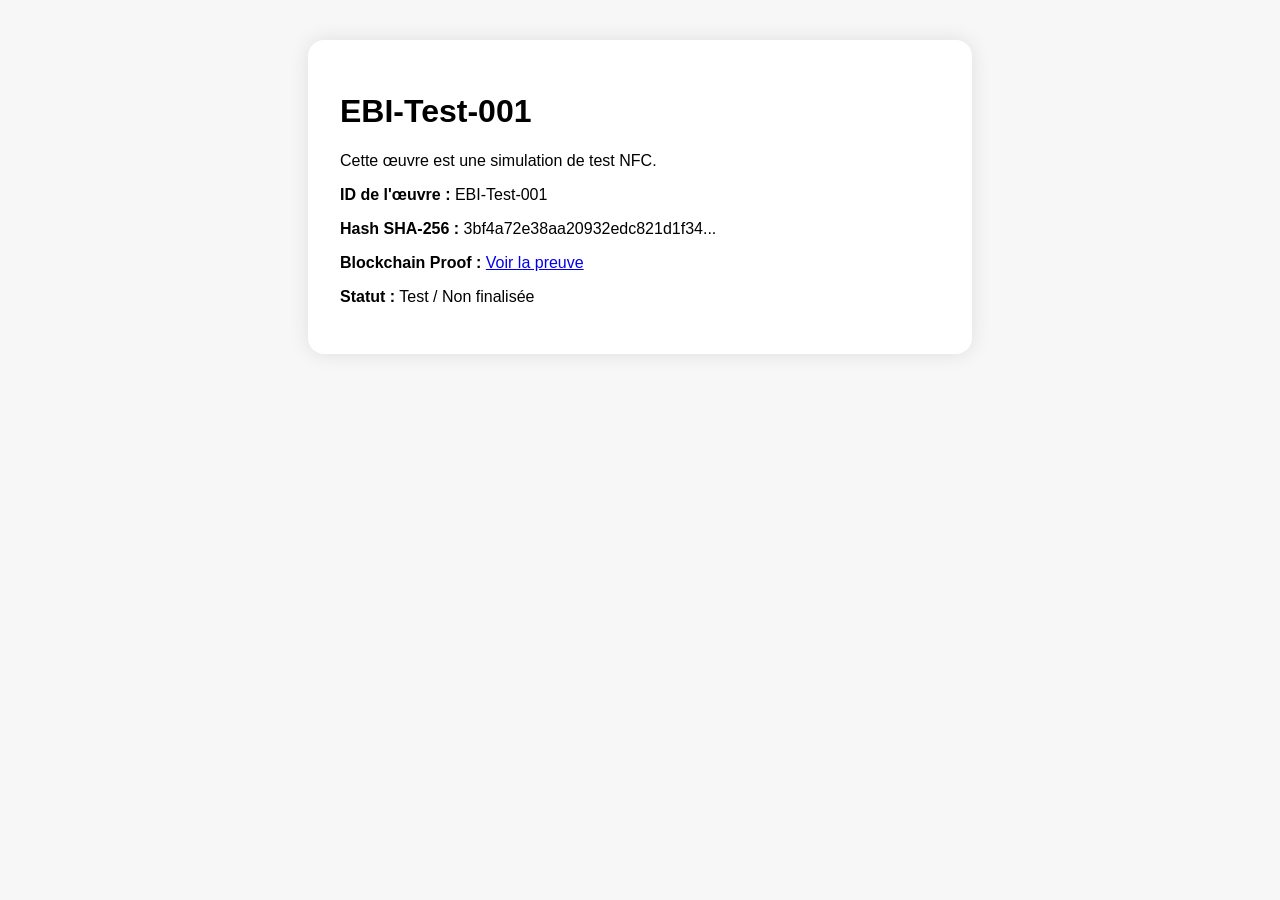
==== vault/EBI-Test-001.html @ 52427508 "Rename EBI-Test-001.html to vault/EBI-Test-001.html" ====
<!DOCTYPE html>
<html lang="fr">
<head>
  <meta charset="UTF-8">
  <title>EBI-Test-001</title>
  <style>
    body { font-family: sans-serif; padding: 2rem; background: #f7f7f7; }
    .card { background: white; padding: 2rem; border-radius: 1rem; box-shadow: 0 0 20px rgba(0,0,0,0.1); max-width: 600px; margin: auto; }
  </style>
</head>
<body>
  <div class="card">
    <h1>EBI-Test-001</h1>
    <p>Cette œuvre est une simulation de test NFC.</p>
    <p><strong>ID de l'œuvre :</strong> EBI-Test-001</p>
    <p><strong>Hash SHA-256 :</strong> 3bf4a72e38aa20932edc821d1f34...</p>
    <p><strong>Blockchain Proof :</strong> <a href="https://chainlocker.app">Voir la preuve</a></p>
    <p><strong>Statut :</strong> Test / Non finalisée</p>
  </div>
</body>
</html>
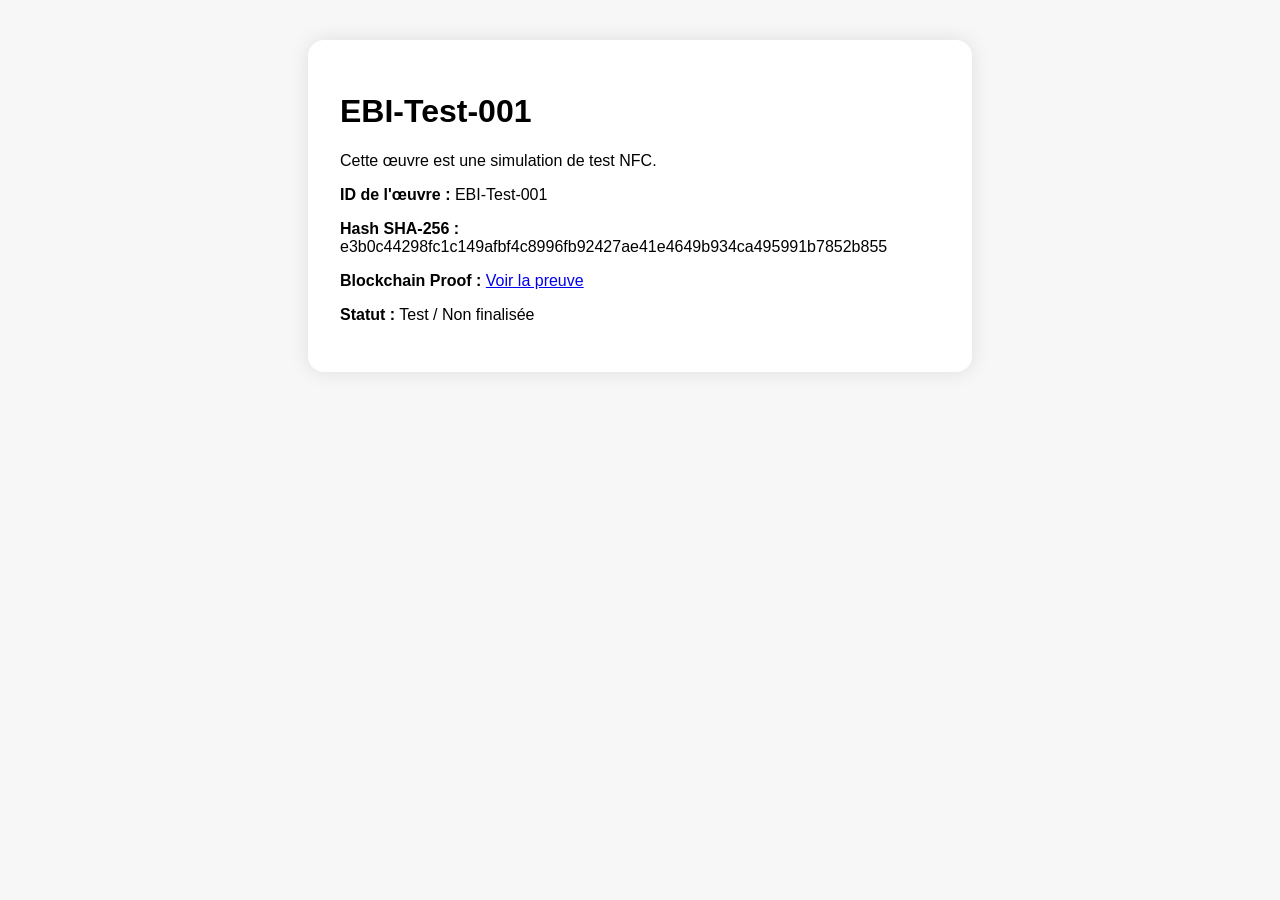
==== commit 9975252d: "Update EBI-Test-001.html" ====
--- a/vault/EBI-Test-001.html
+++ b/vault/EBI-Test-001.html
@@ -13,7 +13,7 @@
     <h1>EBI-Test-001</h1>
     <p>Cette œuvre est une simulation de test NFC.</p>
     <p><strong>ID de l'œuvre :</strong> EBI-Test-001</p>
-    <p><strong>Hash SHA-256 :</strong> 3bf4a72e38aa20932edc821d1f34...</p>
+    <p><strong>Hash SHA-256 :</strong> e3b0c44298fc1c149afbf4c8996fb92427ae41e4649b934ca495991b7852b855</p>
     <p><strong>Blockchain Proof :</strong> <a href="https://chainlocker.app">Voir la preuve</a></p>
     <p><strong>Statut :</strong> Test / Non finalisée</p>
   </div>
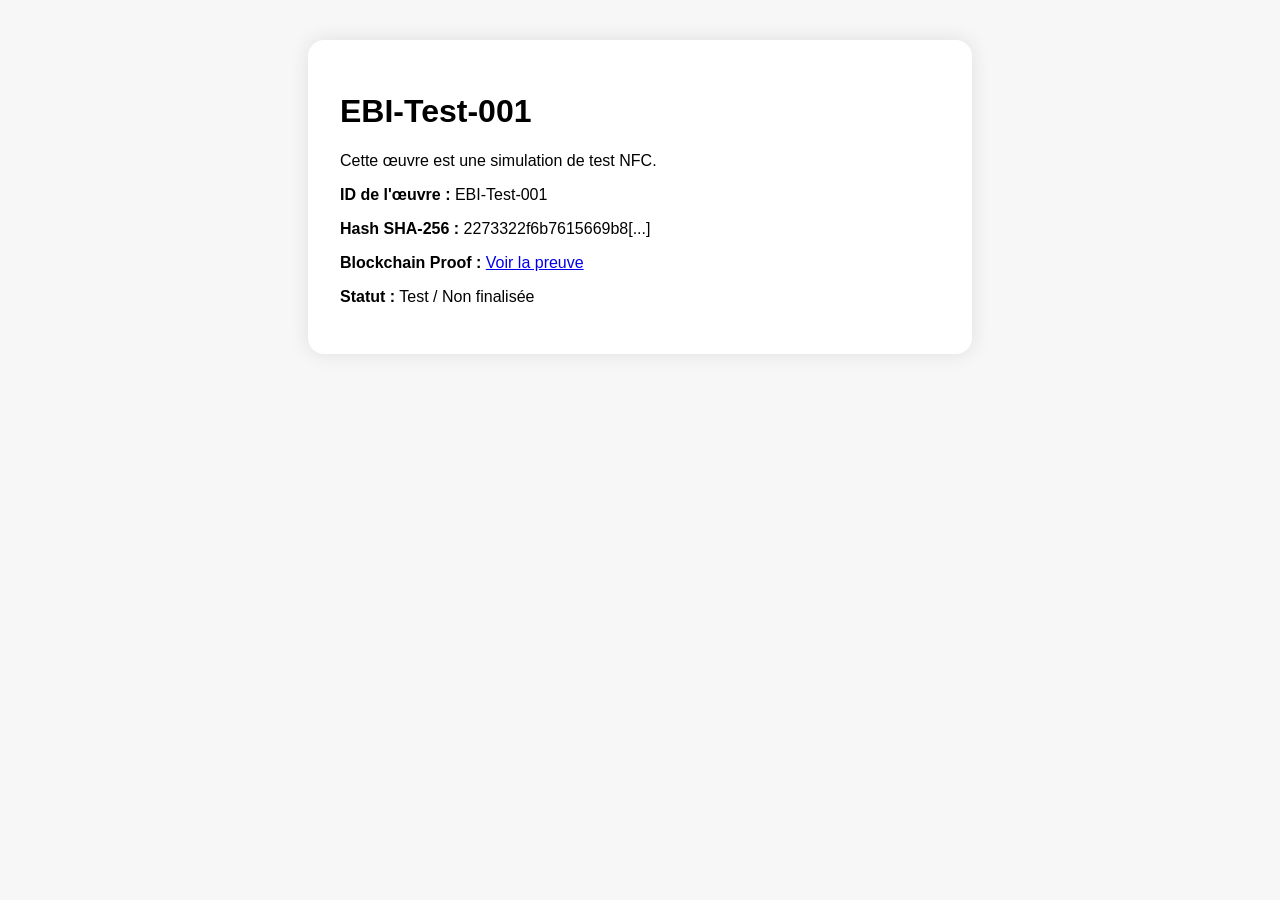
==== commit 9d0b8831: "Update EBI-Test-001.html" ====
--- a/vault/EBI-Test-001.html
+++ b/vault/EBI-Test-001.html
@@ -13,7 +13,7 @@
     <h1>EBI-Test-001</h1>
     <p>Cette œuvre est une simulation de test NFC.</p>
     <p><strong>ID de l'œuvre :</strong> EBI-Test-001</p>
-    <p><strong>Hash SHA-256 :</strong> e3b0c44298fc1c149afbf4c8996fb92427ae41e4649b934ca495991b7852b855</p>
+    <p><strong>Hash SHA-256 :</strong> 2273322f6b7615669b8[...]</p>
     <p><strong>Blockchain Proof :</strong> <a href="https://chainlocker.app">Voir la preuve</a></p>
     <p><strong>Statut :</strong> Test / Non finalisée</p>
   </div>
